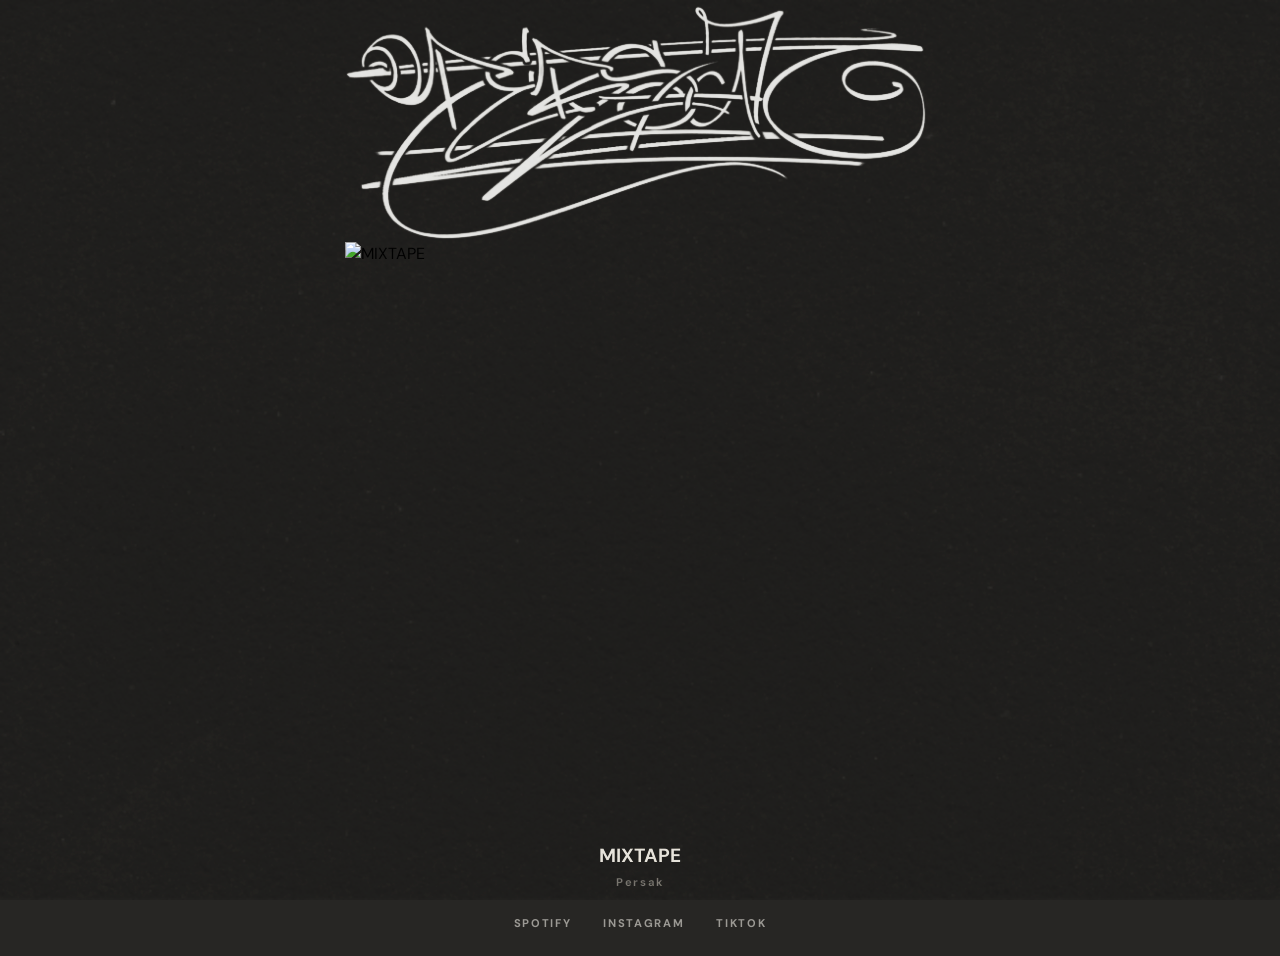
==== index.html @ 796c4c84 "feat: redesign ultima uscita e fix query Spotify Co-Authored-By: Claude Sonnet 4.6 <noreply@anthropi" ====
<!doctype html>
<html lang="it">
    <head>
        <meta charset="UTF-8" />
        <meta name="viewport" content="width=device-width, initial-scale=1.0" />
        <title>Persak</title>
        <link rel="preconnect" href="https://fonts.googleapis.com" />
        <link rel="preconnect" href="https://fonts.gstatic.com" crossorigin />
        <link href="https://fonts.googleapis.com/css2?family=DM+Sans:wght@400;700&display=swap" rel="stylesheet" />
        <link rel="stylesheet" href="assets/css/reset.css" />
        <link rel="stylesheet" href="assets/css/style.css" />
    </head>
    <body>
        <div class="container">
            <header>
                <img src="assets/img/f51cb459-5065-4b55-adf9-8ce5cd7eef71-Photoroom.png" alt="Persak" />
            </header>
            <div class="ultima-uscita"></div>
            <nav class="social">
                <a href="https://open.spotify.com/artist/6WLZ4Ff7FplLaiU0odCGSd?si=12UDSqI4SGCQu-09AfILtQ" target="_blank" rel="noopener">Spotify</a>
                <a href="https://www.instagram.com/persaaak?igsh=MXR5dHAwZmZpc2hmMg==" target="_blank" rel="noopener">Instagram</a>
                <a href="https://www.tiktok.com/@persak.bandini?_r=1&_t=ZN-94sKAn7JjD4" target="_blank" rel="noopener">TikTok</a>
            </nav>
        </div>
        <div class="noise-overlay" style="background-image: url('assets/img/noise/stucco_white_neat_plaster_texture.jpg')"></div>
        <div class="noise-overlay" style="background-image: url('assets/img/noise/012.png')"></div>
        <div class="noise-overlay" style="background-image: url('assets/img/noise/030.png'); opacity: 0.4;"></div>
        <div class="noise-overlay" style="background-image: url('assets/img/noise/067.png')"></div>

        <script src="assets/js/main.js" defer></script>
    </body>
</html>
---- assets/css/style.css ----
body {
    background-color: #272624;
    font-family: 'DM Sans', sans-serif;
}

.noise-overlay {
    position: fixed;
    inset: 0;
    background-repeat: repeat;
    background-size: cover;
    mix-blend-mode: overlay;
    opacity: 0.15;
    pointer-events: none;
    z-index: 10;
}

.riempitore {
    height: 2vh;
}

.container {
    max-width: 600px;
    margin: 0 auto;
    width: 100%;
    padding: 0 5px;
    box-sizing: border-box;
}

header {
    width: fit-content;
    padding: 0;
    margin: 0;
}

header img {
    max-width: 100%;
    height: auto;
    filter: brightness(0) invert(1) sepia(0.2) saturate(0.8) brightness(0.91);
}

.ultima-uscita a {
    display: block;
    text-decoration: none;
}

.release img {
    display: block;
    width: 100%;
    aspect-ratio: 1;
    object-fit: cover;
}

.release__titolo {
    font-size: 1.2rem;
    font-weight: 700;
    color: #e9e6df;
    margin-top: 0.6rem;
    text-align: center;
}

.release__artista {
    font-size: 0.7rem;
    font-weight: 700;
    letter-spacing: 0.15em;
    color: #e9e6df;
    opacity: 0.5;
    margin-top: 0.2rem;
    text-align: center;
}

.social {
    display: flex;
    justify-content: center;
    gap: 2rem;
    padding: 1.5rem 0;
}

.social a {
    color: rgb(233, 230, 223);
    text-decoration: none;
    font-size: 0.7rem;
    font-weight: 700;
    text-transform: uppercase;
    letter-spacing: 0.15em;
    opacity: 0.6;
}

.social a:hover {
    opacity: 1;
}
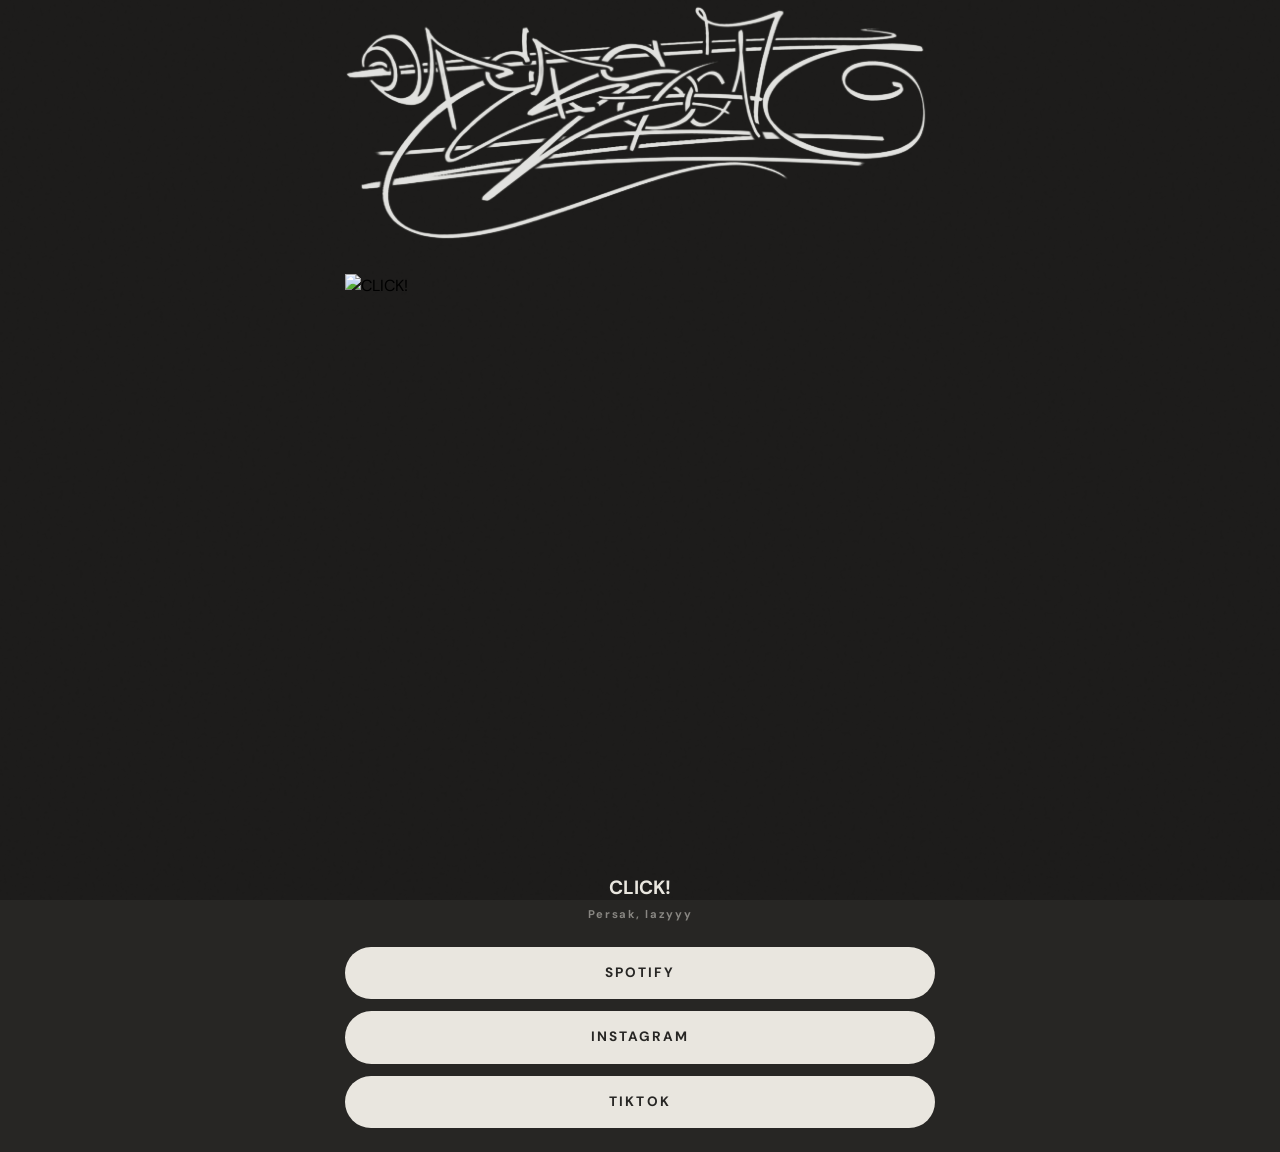
==== commit dd5bcff1: "feat: noise uniforme, font DM Sans, social pill, ultima uscita minimal Co-Authored-By: Claude Sonnet" ====
--- a/index.html
+++ b/index.html
@@ -11,6 +11,15 @@
         <link rel="stylesheet" href="assets/css/style.css" />
     </head>
     <body>
+        <svg width="0" height="0" style="position:absolute">
+            <defs>
+                <filter id="noise" x="0%" y="0%" width="100%" height="100%">
+                    <feTurbulence type="fractalNoise" baseFrequency="0.25" numOctaves="5" stitchTiles="stitch"/>
+                    <feColorMatrix type="saturate" values="0"/>
+                    <feBlend in="SourceGraphic" mode="multiply"/>
+                </filter>
+            </defs>
+        </svg>
         <div class="container">
             <header>
                 <img src="assets/img/f51cb459-5065-4b55-adf9-8ce5cd7eef71-Photoroom.png" alt="Persak" />
@@ -22,10 +31,6 @@
                 <a href="https://www.tiktok.com/@persak.bandini?_r=1&_t=ZN-94sKAn7JjD4" target="_blank" rel="noopener">TikTok</a>
             </nav>
         </div>
-        <div class="noise-overlay" style="background-image: url('assets/img/noise/stucco_white_neat_plaster_texture.jpg')"></div>
-        <div class="noise-overlay" style="background-image: url('assets/img/noise/012.png')"></div>
-        <div class="noise-overlay" style="background-image: url('assets/img/noise/030.png'); opacity: 0.4;"></div>
-        <div class="noise-overlay" style="background-image: url('assets/img/noise/067.png')"></div>
 
         <script src="assets/js/main.js" defer></script>
     </body>
--- a/assets/css/style.css
+++ b/assets/css/style.css
@@ -1,17 +1,19 @@
 body {
     background-color: #272624;
     font-family: 'DM Sans', sans-serif;
+    position: relative;
 }
 
-.noise-overlay {
+body::after {
+    content: '';
     position: fixed;
     inset: 0;
-    background-repeat: repeat;
-    background-size: cover;
+    filter: url(#noise);
+    opacity: 0.4;
     mix-blend-mode: overlay;
-    opacity: 0.15;
+    background: #2e2e2e;
     pointer-events: none;
-    z-index: 10;
+    z-index: 1;
 }
 
 .riempitore {
@@ -36,6 +38,12 @@
     max-width: 100%;
     height: auto;
     filter: brightness(0) invert(1) sepia(0.2) saturate(0.8) brightness(0.91);
+}
+
+.ultima-uscita {
+    margin-top: 2rem;
+    position: relative;
+    z-index: 2;
 }
 
 .ultima-uscita a {
@@ -70,21 +78,28 @@
 
 .social {
     display: flex;
-    justify-content: center;
-    gap: 2rem;
+    flex-direction: column;
+    gap: 0.75rem;
     padding: 1.5rem 0;
+    position: relative;
+    z-index: 2;
 }
 
 .social a {
-    color: rgb(233, 230, 223);
+    display: block;
+    color: #272624;
+    background-color: #e9e6df;
     text-decoration: none;
-    font-size: 0.7rem;
+    font-size: 0.85rem;
     font-weight: 700;
     text-transform: uppercase;
     letter-spacing: 0.15em;
-    opacity: 0.6;
+    text-align: center;
+    padding: 1rem;
+    border-radius: 999px;
+    transition: opacity 0.15s;
 }
 
 .social a:hover {
-    opacity: 1;
+    opacity: 0.8;
 }
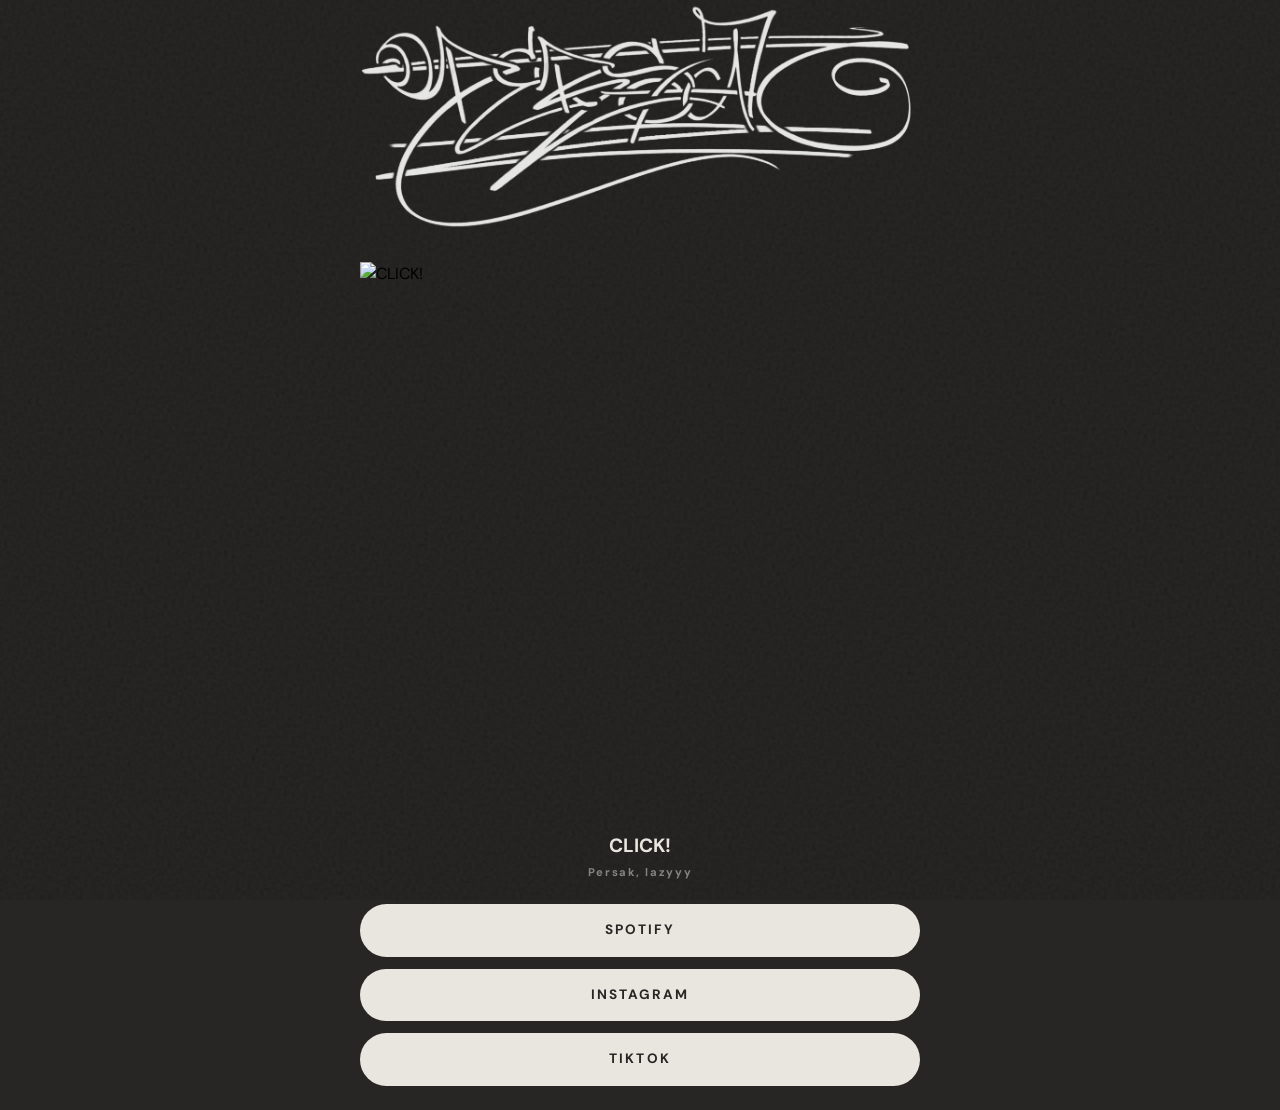
==== commit 64984bbd: "feat: aggiunge div .bg fisso come layer di sfondo Co-Authored-By: Claude Sonnet 4.6 <noreply@anthrop" ====
--- a/index.html
+++ b/index.html
@@ -11,6 +11,7 @@
         <link rel="stylesheet" href="assets/css/style.css" />
     </head>
     <body>
+        <div class="bg"></div>
         <svg width="0" height="0" style="position:absolute">
             <defs>
                 <filter id="noise" x="0%" y="0%" width="100%" height="100%">
--- a/assets/css/style.css
+++ b/assets/css/style.css
@@ -1,17 +1,38 @@
+html {
+    background-color: #272624;
+}
+
+.bg {
+    position: fixed;
+    inset: 0;
+    background: #272624;
+    z-index: 0;
+}
+
 body {
     background-color: #272624;
-    font-family: 'DM Sans', sans-serif;
+    font-family: "DM Sans", sans-serif;
     position: relative;
+    overscroll-behavior: none;
+}
+
+body::before {
+    content: "";
+    position: fixed;
+    inset: 0;
+    background: #272624;
+    pointer-events: none;
+    z-index: 0;
 }
 
 body::after {
-    content: '';
+    content: "";
     position: fixed;
     inset: 0;
     filter: url(#noise);
-    opacity: 0.4;
+    opacity: 0.7;
     mix-blend-mode: overlay;
-    background: #2e2e2e;
+    background: #808080;
     pointer-events: none;
     z-index: 1;
 }
@@ -24,7 +45,7 @@
     max-width: 600px;
     margin: 0 auto;
     width: 100%;
-    padding: 0 5px;
+    padding: 0 20px;
     box-sizing: border-box;
 }
 
@@ -56,6 +77,16 @@
     width: 100%;
     aspect-ratio: 1;
     object-fit: cover;
+}
+
+.release__label {
+    font-size: 0.65rem;
+    font-weight: 700;
+    text-transform: uppercase;
+    letter-spacing: 0.15em;
+    color: #e9e6df;
+    opacity: 0.5;
+    margin-bottom: 0.5rem;
 }
 
 .release__titolo {
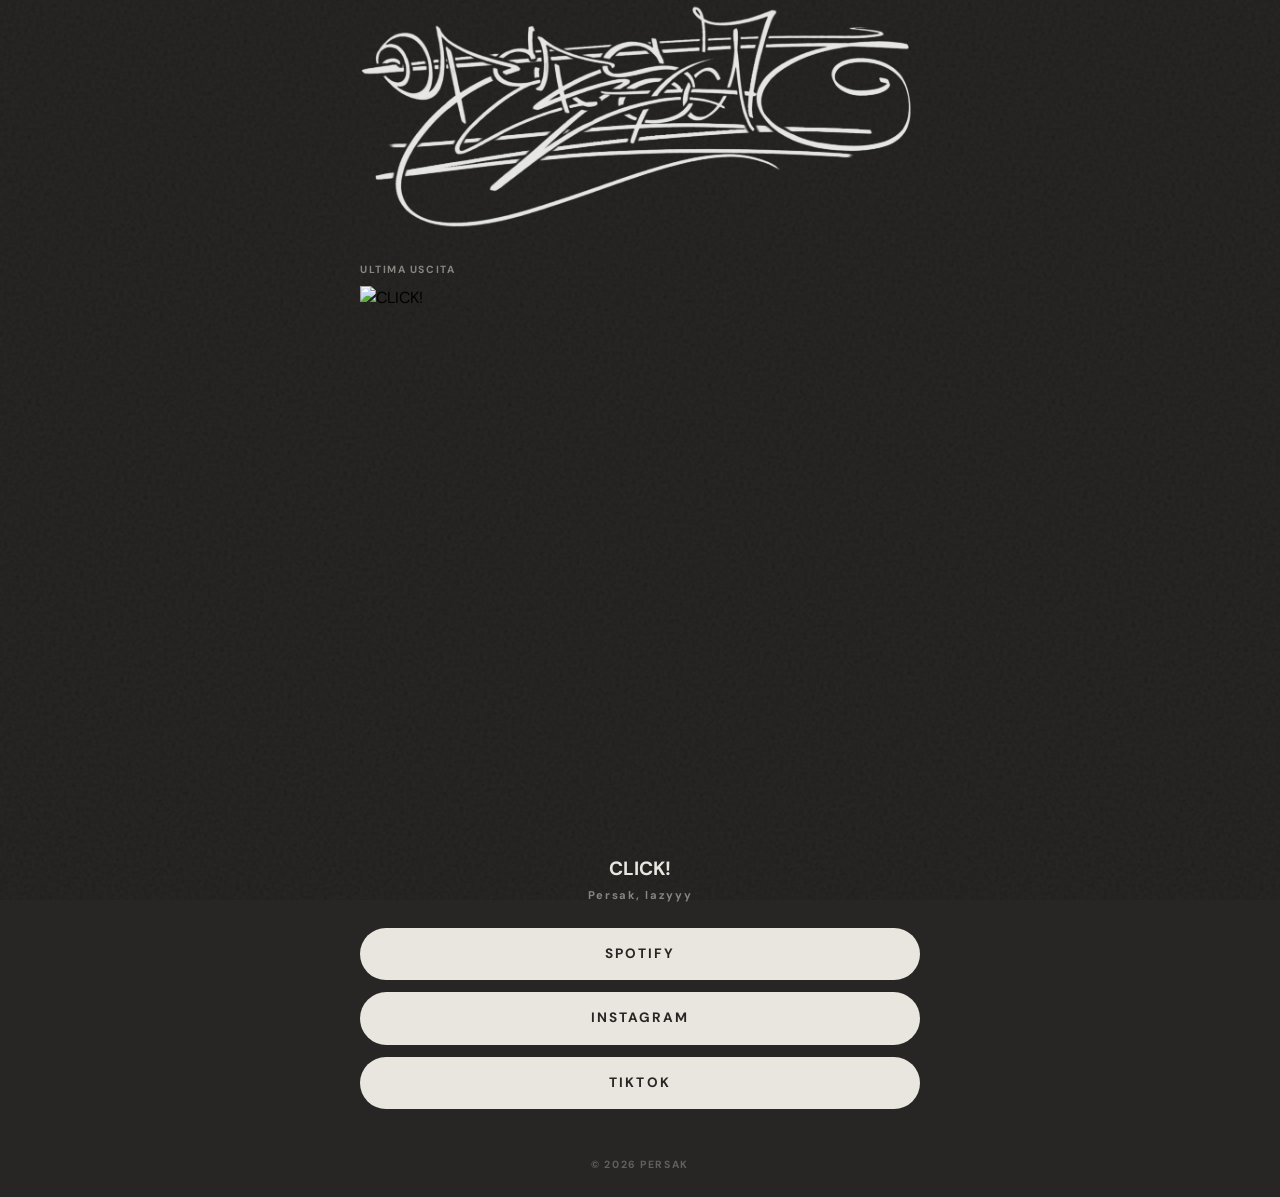
==== commit dec30d6f: "copiright" ====
--- a/index.html
+++ b/index.html
@@ -31,6 +31,9 @@
                 <a href="https://www.instagram.com/persaaak?igsh=MXR5dHAwZmZpc2hmMg==" target="_blank" rel="noopener">Instagram</a>
                 <a href="https://www.tiktok.com/@persak.bandini?_r=1&_t=ZN-94sKAn7JjD4" target="_blank" rel="noopener">TikTok</a>
             </nav>
+            <footer>
+                <p>&copy; <script>document.write(new Date().getFullYear())</script> Persak</p>
+            </footer>
         </div>
 
         <script src="assets/js/main.js" defer></script>
--- a/assets/css/style.css
+++ b/assets/css/style.css
@@ -1,5 +1,6 @@
 html {
     background-color: #272624;
+    height: 100%;
 }
 
 .bg {
@@ -13,6 +14,8 @@
     background-color: #272624;
     font-family: "DM Sans", sans-serif;
     position: relative;
+    height: 100%;
+    overflow-y: auto;
     overscroll-behavior: none;
 }
 
@@ -70,6 +73,11 @@
 .ultima-uscita a {
     display: block;
     text-decoration: none;
+}
+
+.release {
+    position: relative;
+    z-index: 2;
 }
 
 .release img {
@@ -134,3 +142,16 @@
 .social a:hover {
     opacity: 0.8;
 }
+
+footer {
+    text-align: center;
+    padding: 1.5rem 0;
+    font-size: 0.65rem;
+    font-weight: 700;
+    text-transform: uppercase;
+    letter-spacing: 0.15em;
+    color: #e9e6df;
+    opacity: 0.3;
+    position: relative;
+    z-index: 2;
+}
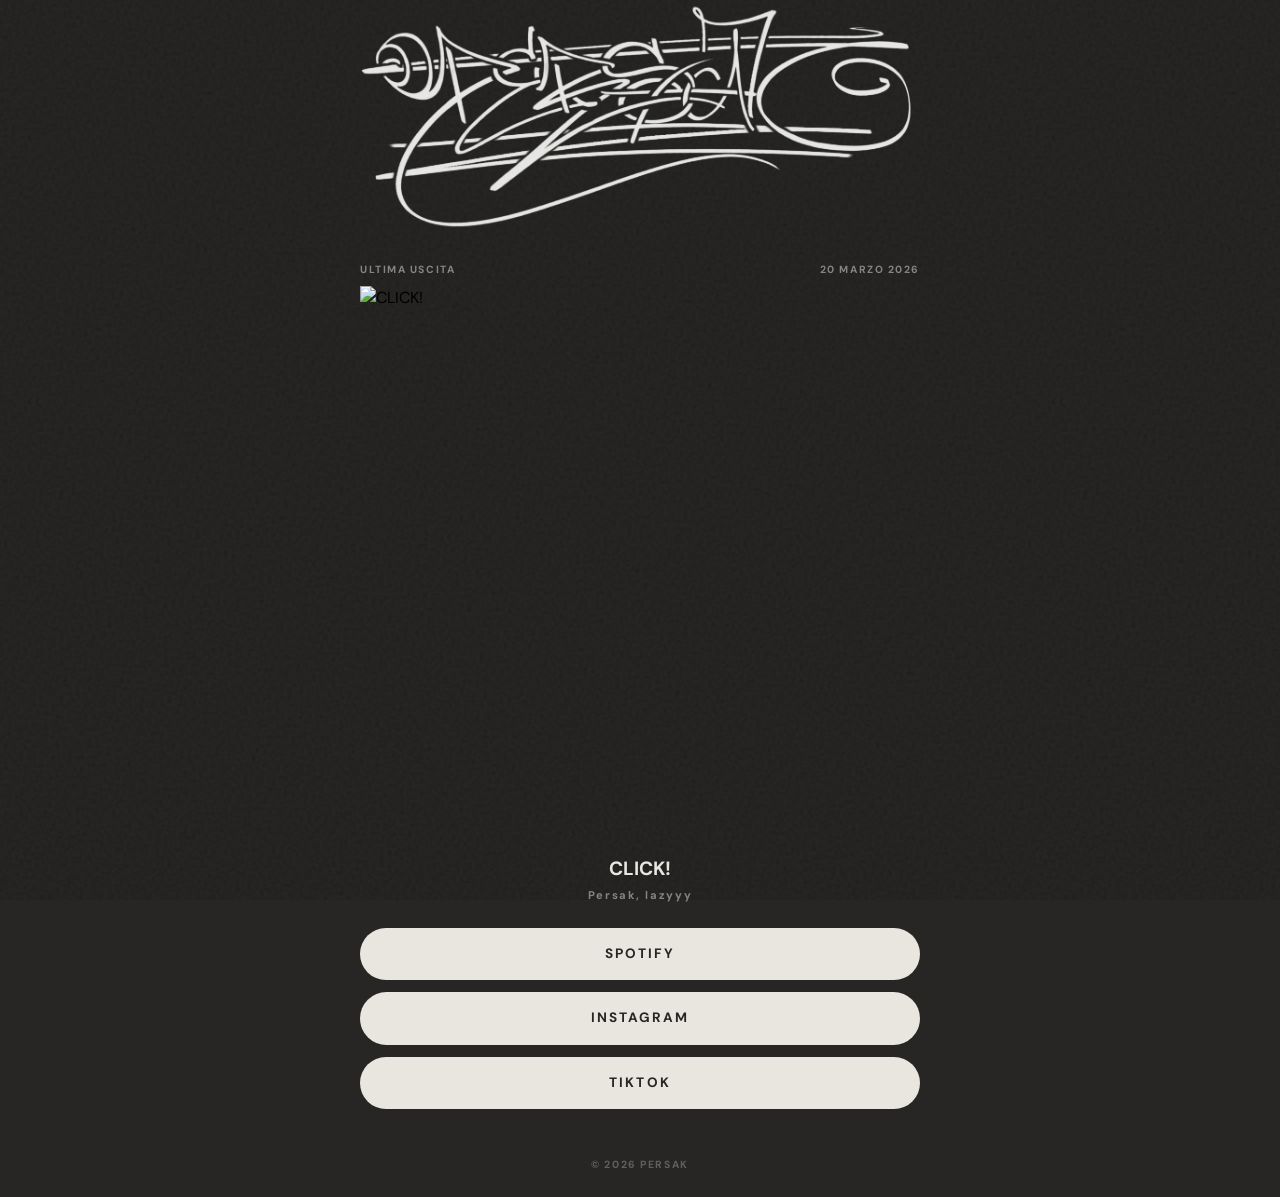
==== commit 63d60e8d: "link" ====
--- a/index.html
+++ b/index.html
@@ -27,7 +27,7 @@
             </header>
             <div class="ultima-uscita"></div>
             <nav class="social">
-                <a href="https://open.spotify.com/artist/6WLZ4Ff7FplLaiU0odCGSd?si=12UDSqI4SGCQu-09AfILtQ" target="_blank" rel="noopener">Spotify</a>
+                <a href="https://open.spotify.com/artist/6WLZ4Ff7FplLaiU0odCGSd" target="_blank" rel="noopener">Spotify</a>
                 <a href="https://www.instagram.com/persaaak?igsh=MXR5dHAwZmZpc2hmMg==" target="_blank" rel="noopener">Instagram</a>
                 <a href="https://www.tiktok.com/@persak.bandini?_r=1&_t=ZN-94sKAn7JjD4" target="_blank" rel="noopener">TikTok</a>
             </nav>
--- a/assets/css/style.css
+++ b/assets/css/style.css
@@ -88,6 +88,8 @@
 }
 
 .release__label {
+    display: flex;
+    justify-content: space-between;
     font-size: 0.65rem;
     font-weight: 700;
     text-transform: uppercase;
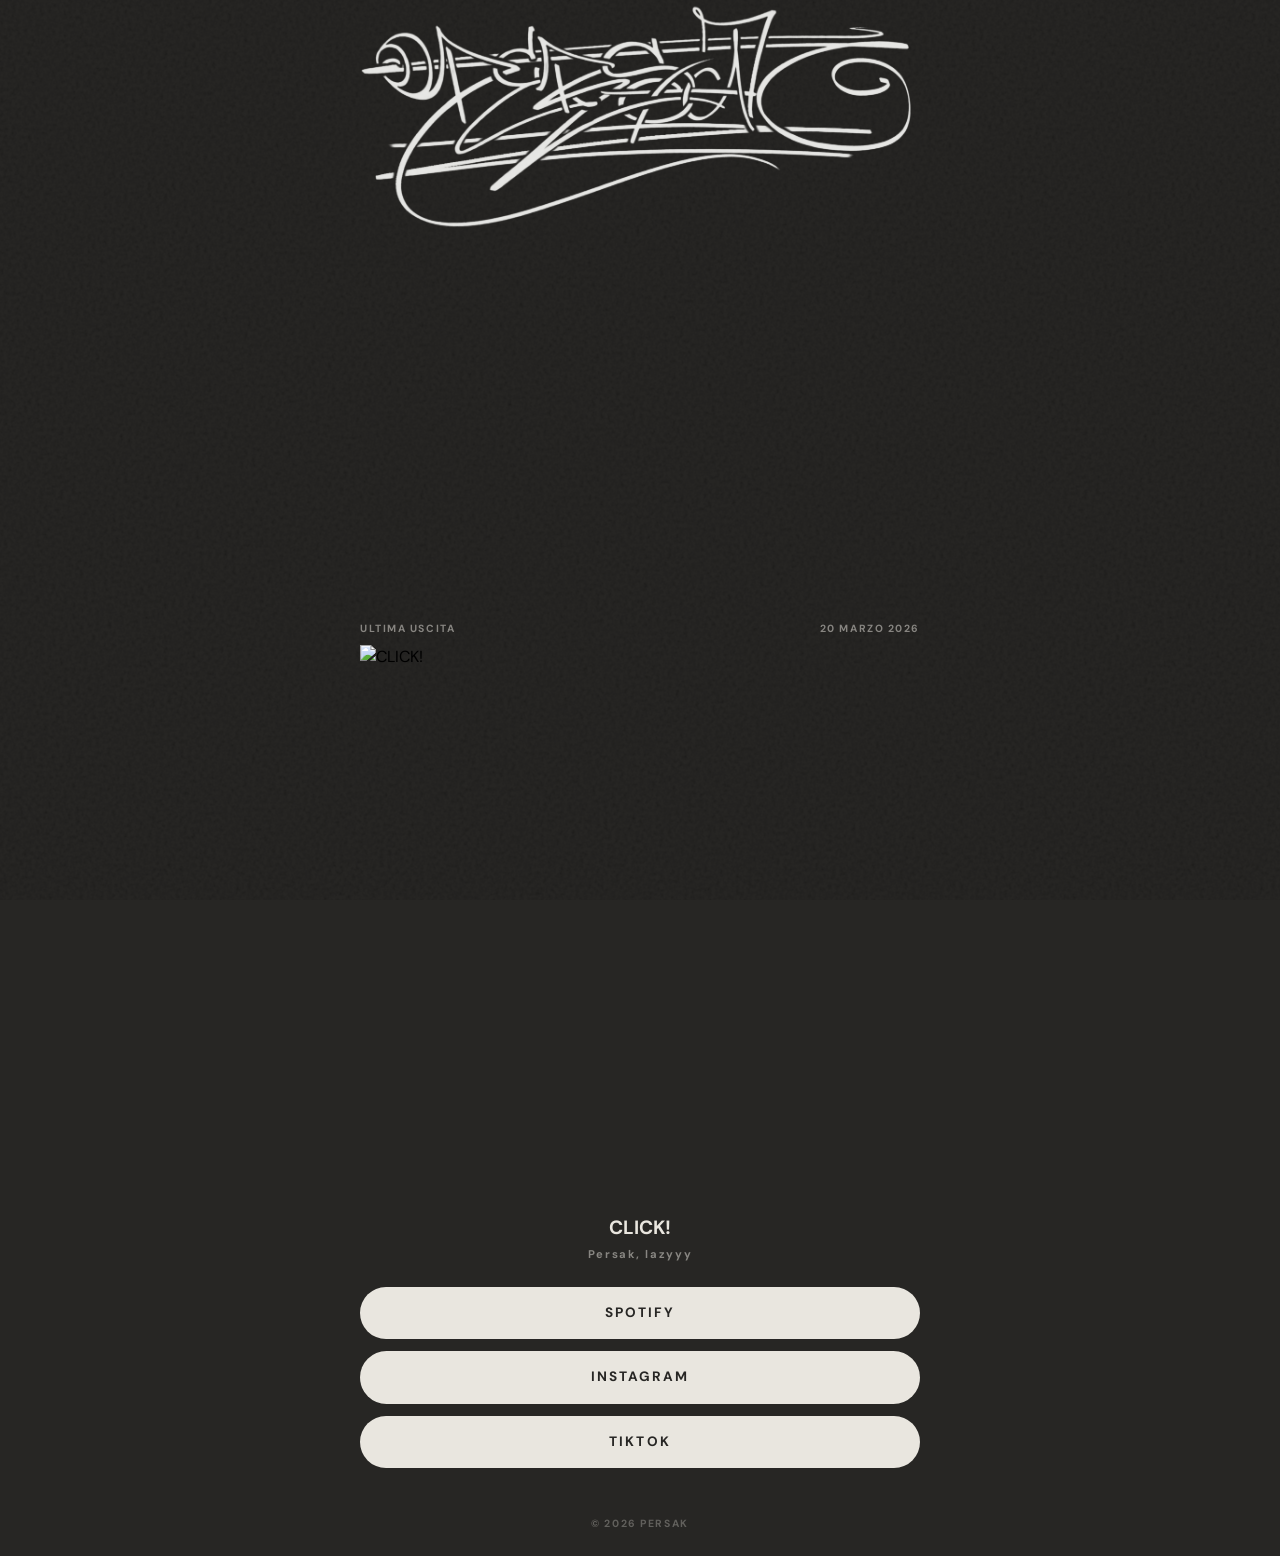
==== commit 16c4c506: "Update index.html" ====
--- a/index.html
+++ b/index.html
@@ -6,33 +6,82 @@
         <title>Persak</title>
         <link rel="preconnect" href="https://fonts.googleapis.com" />
         <link rel="preconnect" href="https://fonts.gstatic.com" crossorigin />
-        <link href="https://fonts.googleapis.com/css2?family=DM+Sans:wght@400;700&display=swap" rel="stylesheet" />
+        <link
+            href="https://fonts.googleapis.com/css2?family=DM+Sans:wght@400;700&display=swap"
+            rel="stylesheet"
+        />
         <link rel="stylesheet" href="assets/css/reset.css" />
         <link rel="stylesheet" href="assets/css/style.css" />
     </head>
     <body>
         <div class="bg"></div>
-        <svg width="0" height="0" style="position:absolute">
+        <svg width="0" height="0" style="position: absolute">
             <defs>
                 <filter id="noise" x="0%" y="0%" width="100%" height="100%">
-                    <feTurbulence type="fractalNoise" baseFrequency="0.25" numOctaves="5" stitchTiles="stitch"/>
-                    <feColorMatrix type="saturate" values="0"/>
-                    <feBlend in="SourceGraphic" mode="multiply"/>
+                    <feTurbulence
+                        type="fractalNoise"
+                        baseFrequency="0.25"
+                        numOctaves="5"
+                        stitchTiles="stitch"
+                    />
+                    <feColorMatrix type="saturate" values="0" />
+                    <feBlend in="SourceGraphic" mode="multiply" />
                 </filter>
             </defs>
         </svg>
         <div class="container">
             <header>
-                <img src="assets/img/f51cb459-5065-4b55-adf9-8ce5cd7eef71-Photoroom.png" alt="Persak" />
+                <img
+                    src="assets/img/f51cb459-5065-4b55-adf9-8ce5cd7eef71-Photoroom.png"
+                    alt="Persak"
+                />
             </header>
+            <iframe
+                data-testid="embed-iframe"
+                style="border-radius: 12px"
+                src="https://open.spotify.com/embed/artist/6WLZ4Ff7FplLaiU0odCGSd?utm_source=generator"
+                width="100%"
+                height="352"
+                frameborder="0"
+                allowfullscreen=""
+                allow="
+                    autoplay;
+                    clipboard-write;
+                    encrypted-media;
+                    fullscreen;
+                    picture-in-picture;
+                "
+                loading="lazy"
+            ></iframe>
             <div class="ultima-uscita"></div>
             <nav class="social">
-                <a href="https://open.spotify.com/artist/6WLZ4Ff7FplLaiU0odCGSd" target="_blank" rel="noopener">Spotify</a>
-                <a href="https://www.instagram.com/persaaak?igsh=MXR5dHAwZmZpc2hmMg==" target="_blank" rel="noopener">Instagram</a>
-                <a href="https://www.tiktok.com/@persak.bandini?_r=1&_t=ZN-94sKAn7JjD4" target="_blank" rel="noopener">TikTok</a>
+                <a
+                    href="https://open.spotify.com/artist/6WLZ4Ff7FplLaiU0odCGSd"
+                    target="_blank"
+                    rel="noopener"
+                    >Spotify</a
+                >
+                <a
+                    href="https://www.instagram.com/persaaak?igsh=MXR5dHAwZmZpc2hmMg=="
+                    target="_blank"
+                    rel="noopener"
+                    >Instagram</a
+                >
+                <a
+                    href="https://www.tiktok.com/@persak.bandini?_r=1&_t=ZN-94sKAn7JjD4"
+                    target="_blank"
+                    rel="noopener"
+                    >TikTok</a
+                >
             </nav>
             <footer>
-                <p>&copy; <script>document.write(new Date().getFullYear())</script> Persak</p>
+                <p>
+                    &copy;
+                    <script>
+                        document.write(new Date().getFullYear());
+                    </script>
+                    Persak
+                </p>
             </footer>
         </div>
 
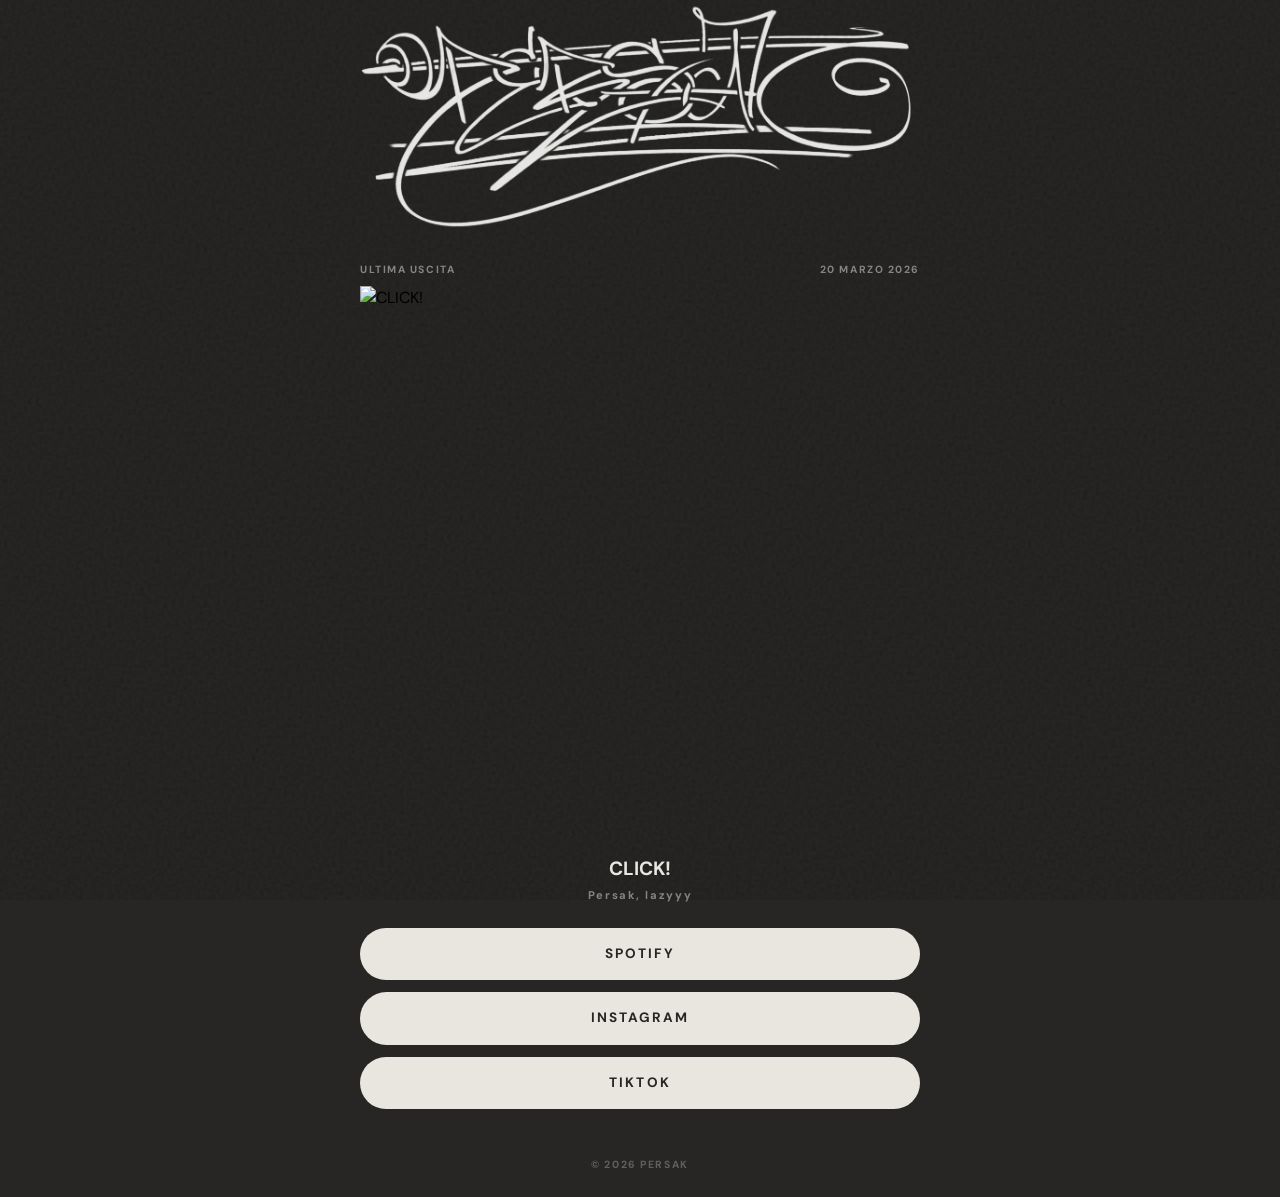
==== commit 1a96b494: "fine test" ====
--- a/index.html
+++ b/index.html
@@ -36,23 +36,6 @@
                     alt="Persak"
                 />
             </header>
-            <iframe
-                data-testid="embed-iframe"
-                style="border-radius: 12px"
-                src="https://open.spotify.com/embed/artist/6WLZ4Ff7FplLaiU0odCGSd?utm_source=generator"
-                width="100%"
-                height="352"
-                frameborder="0"
-                allowfullscreen=""
-                allow="
-                    autoplay;
-                    clipboard-write;
-                    encrypted-media;
-                    fullscreen;
-                    picture-in-picture;
-                "
-                loading="lazy"
-            ></iframe>
             <div class="ultima-uscita"></div>
             <nav class="social">
                 <a
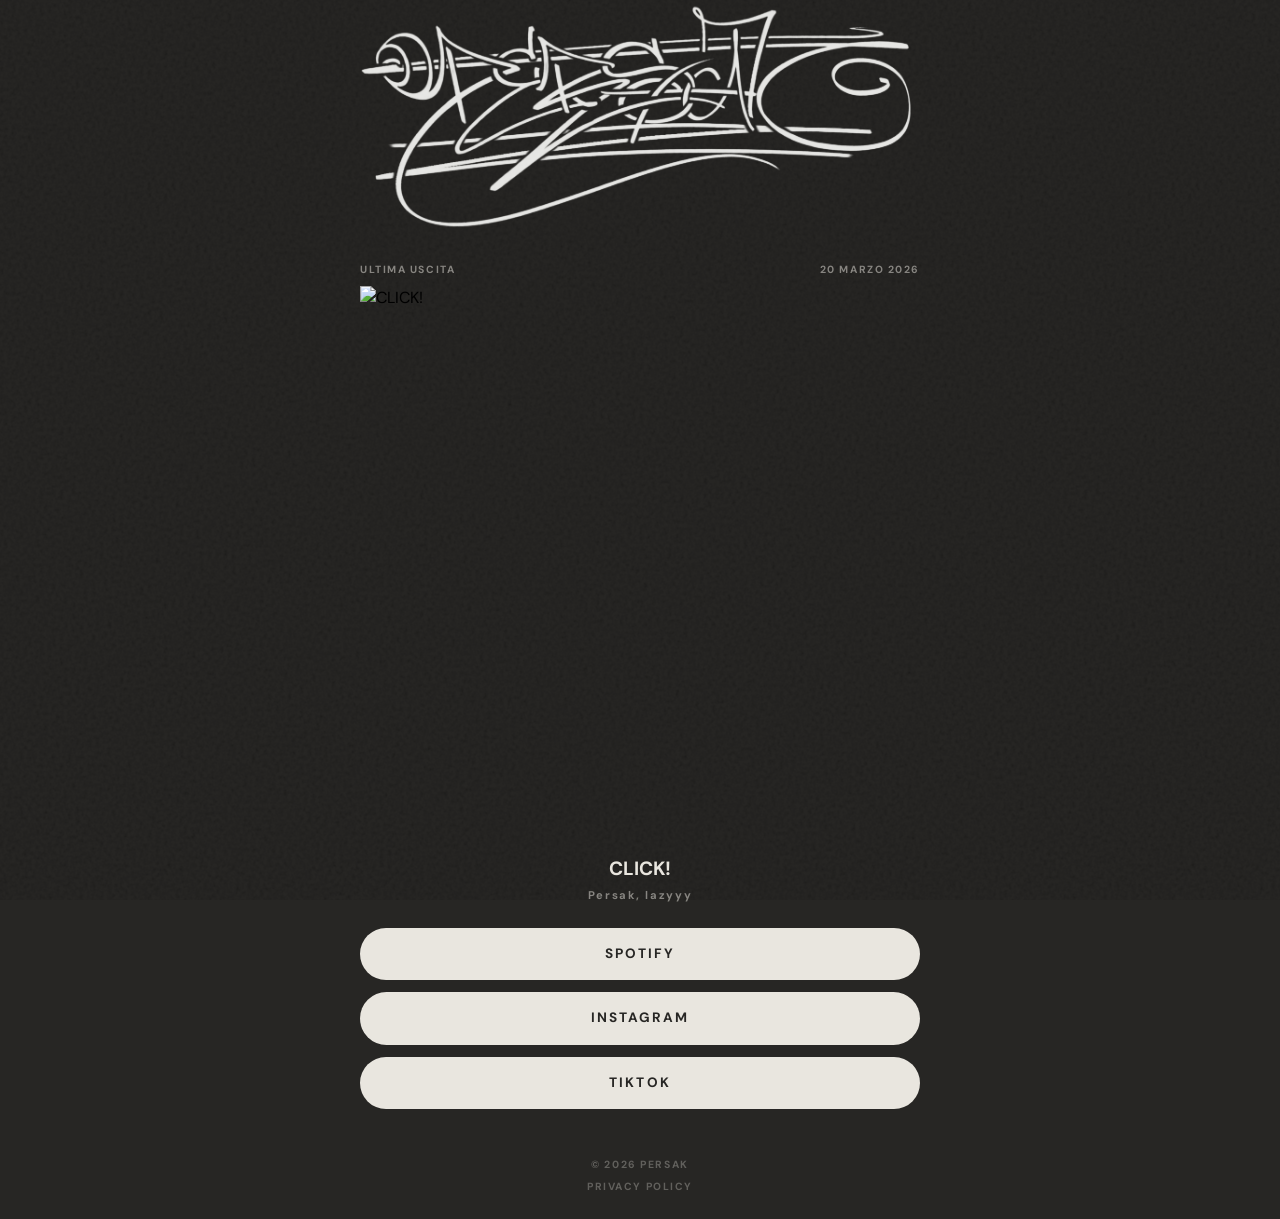
==== commit 20f65c61: "Add privacy policy page and footer link Co-Authored-By: Claude Sonnet 4.6 <noreply@anthropic.com>" ====
--- a/index.html
+++ b/index.html
@@ -45,13 +45,13 @@
                     >Spotify</a
                 >
                 <a
-                    href="https://www.instagram.com/persaaak?igsh=MXR5dHAwZmZpc2hmMg=="
+                    href="https://www.instagram.com/persaaak"
                     target="_blank"
                     rel="noopener"
                     >Instagram</a
                 >
                 <a
-                    href="https://www.tiktok.com/@persak.bandini?_r=1&_t=ZN-94sKAn7JjD4"
+                    href="https://www.tiktok.com/@persak.bandini"
                     target="_blank"
                     rel="noopener"
                     >TikTok</a
@@ -65,6 +65,7 @@
                     </script>
                     Persak
                 </p>
+                <p><a href="privacy.html">Privacy Policy</a></p>
             </footer>
         </div>
 
--- a/assets/css/style.css
+++ b/assets/css/style.css
@@ -157,3 +157,16 @@
     position: relative;
     z-index: 2;
 }
+
+footer p + p {
+    margin-top: 0.4rem;
+}
+
+footer a {
+    color: #e9e6df;
+    text-decoration: none;
+}
+
+footer a:hover {
+    text-decoration: underline;
+}
